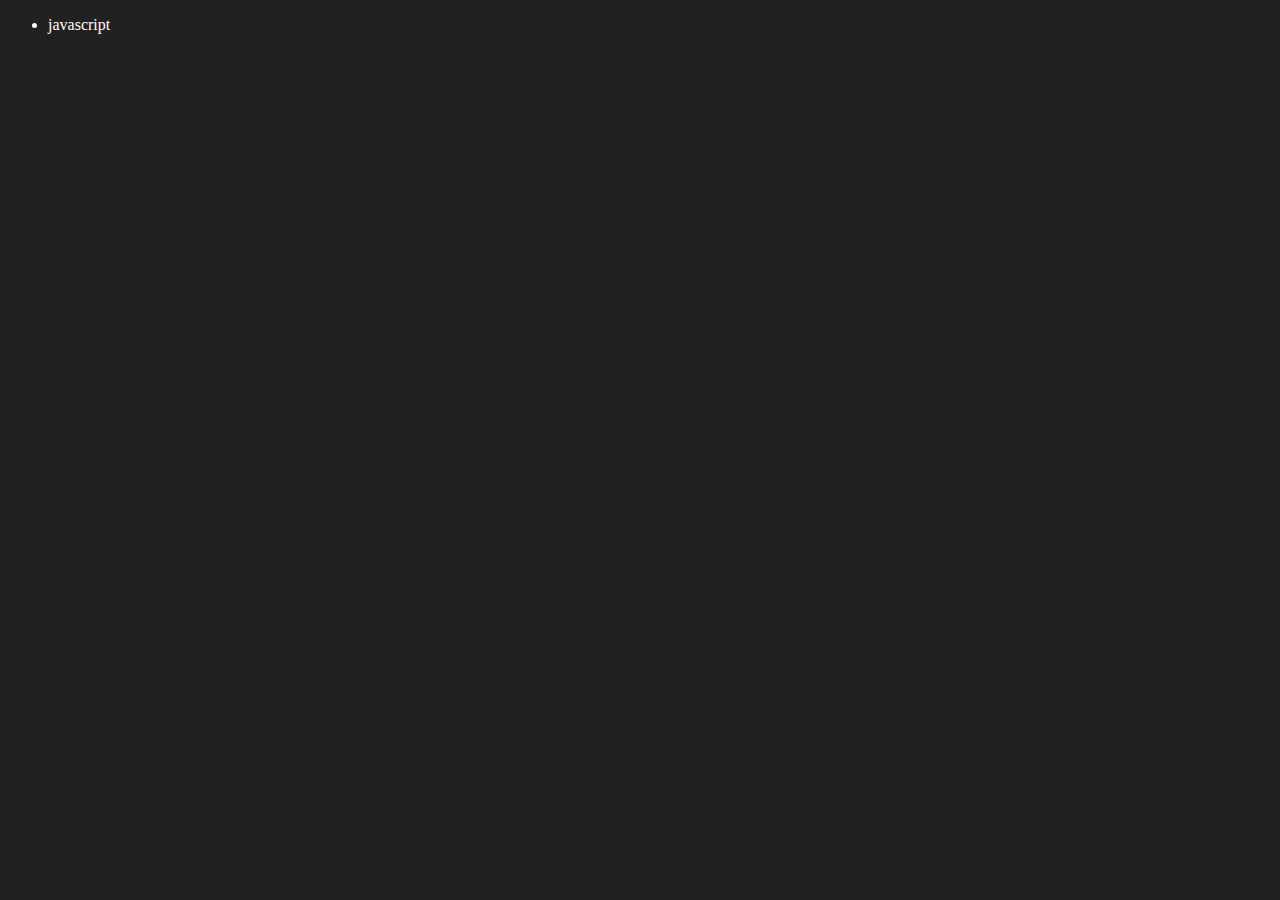
==== 06_dom/four.html @ 11a04bed "commit" ====
<!DOCTYPE html>
<html lang="en">
<head>
    <meta charset="UTF-8">
    <meta name="viewport" content="width=device-width, initial-scale=1.0">
    <title>Document</title>
</head>
<body style="background-color: #212121; color:#fff">
    <ul class="language">
        <li>javascript</li>

    </ul>
</body>
<script>
    const addLanguage = (langName) => {
        let list = document.createElement('li')
        list.innerText = "Python"
        
    }
    
    
</script>
</html>
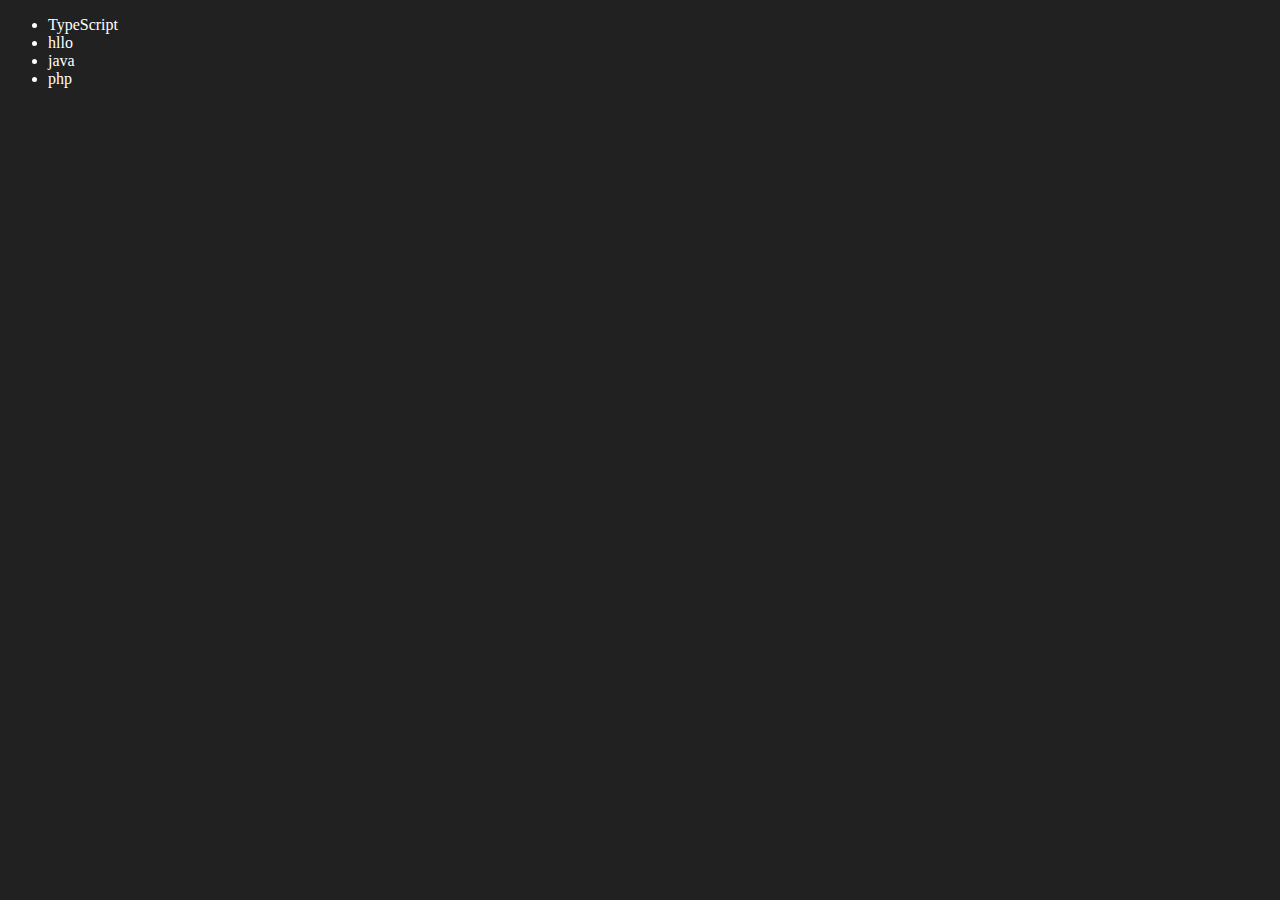
==== commit a19dd36b: "commit" ====
--- a/06_dom/four.html
+++ b/06_dom/four.html
@@ -12,11 +12,47 @@
     </ul>
 </body>
 <script>
+    // edit 
     const addLanguage = (langName) => {
         let list = document.createElement('li')
-        list.innerText = "Python"
+        list.innerHTML = `${langName}`
+        // let txt = document.createTextNode(`${langName}`)
+        document.querySelector('.language').appendChild(list)
         
     }
+
+    // addLanguage('Python')
+    // addLanguage('java')
+    // addLanguage('php')
+
+    // edit 
+    const addOptiLang = (langName) => {
+        const li = document.createElement('li');
+        li.appendChild(document.createTextNode(langName))
+        document.querySelector('.language').appendChild(li)
+    }
+    addOptiLang('Python')
+    addOptiLang('java')
+    addOptiLang('php')
+
+    // edit 
+    const test  = document.querySelector('li:nth-child(2)')
+    const newLi = document.createElement('li')
+    newLi.textContent = "hllo";
+    test.replaceWith(newLi)
+
+    // edit 
+    const first = document.querySelector('li:first-child')
+    first.outerHTML = "<li>TypeScript </li>"
+
+    // remove 
+    const last = document.querySelector('li:las t-child')
+    last.remove()
+
+
+
+
+
     
     
 </script>
